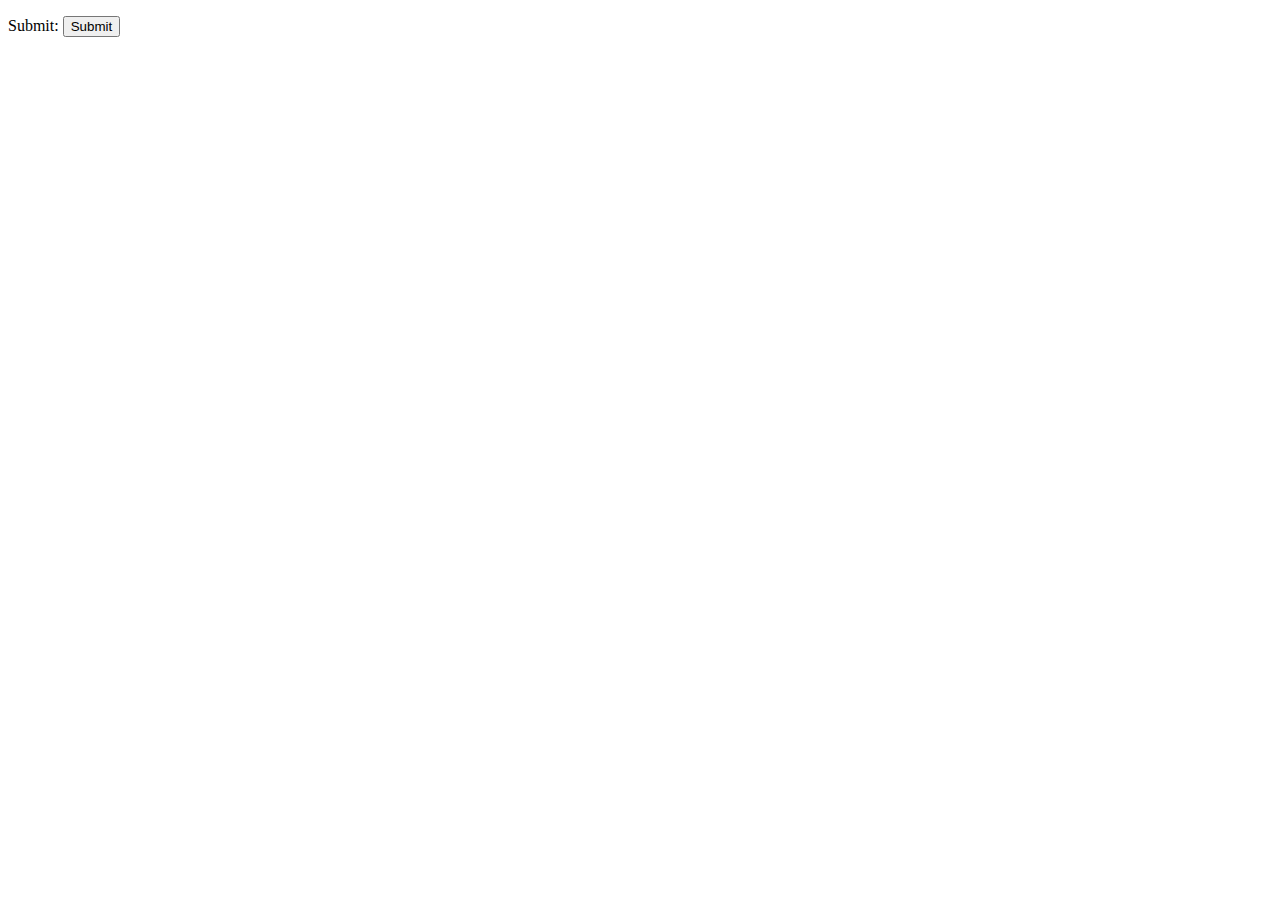
==== lists.html @ 20ed67e8 "list example" ====
<!DOCTYPE html>
<html>
  <head>
    <title>Test</title>
    <script lang="javascript">
      var gender = [
        {
        "result": "Male",
        "value": 75
      },
        {
        "result": "Female",
        "value": 25
      },
      {
        "result": "Frog",
        "value": 45
      }
    ];


      function selectGender() {
        var sum = 0;
        for (idx in gender) {
          sum = sum + gender[idx].value;
        }
        var rnd = Math.random() * sum;
        console.log(rnd);
        var current = 0;
        for (idx in gender) {
          var value = gender[idx].value;
          current = current + value;
          if (rnd < current) {
            alert(gender[idx].result);
            break;
          }
        }
      }
    </script>
  </head>
  <body>
    <form method="post" action="">
      <p>
      <label for="submit">Submit:</label>
      <input type="submit" name="submit" onclick="selectGender()"/>
      </p>
    </form>
  </body>
</html>
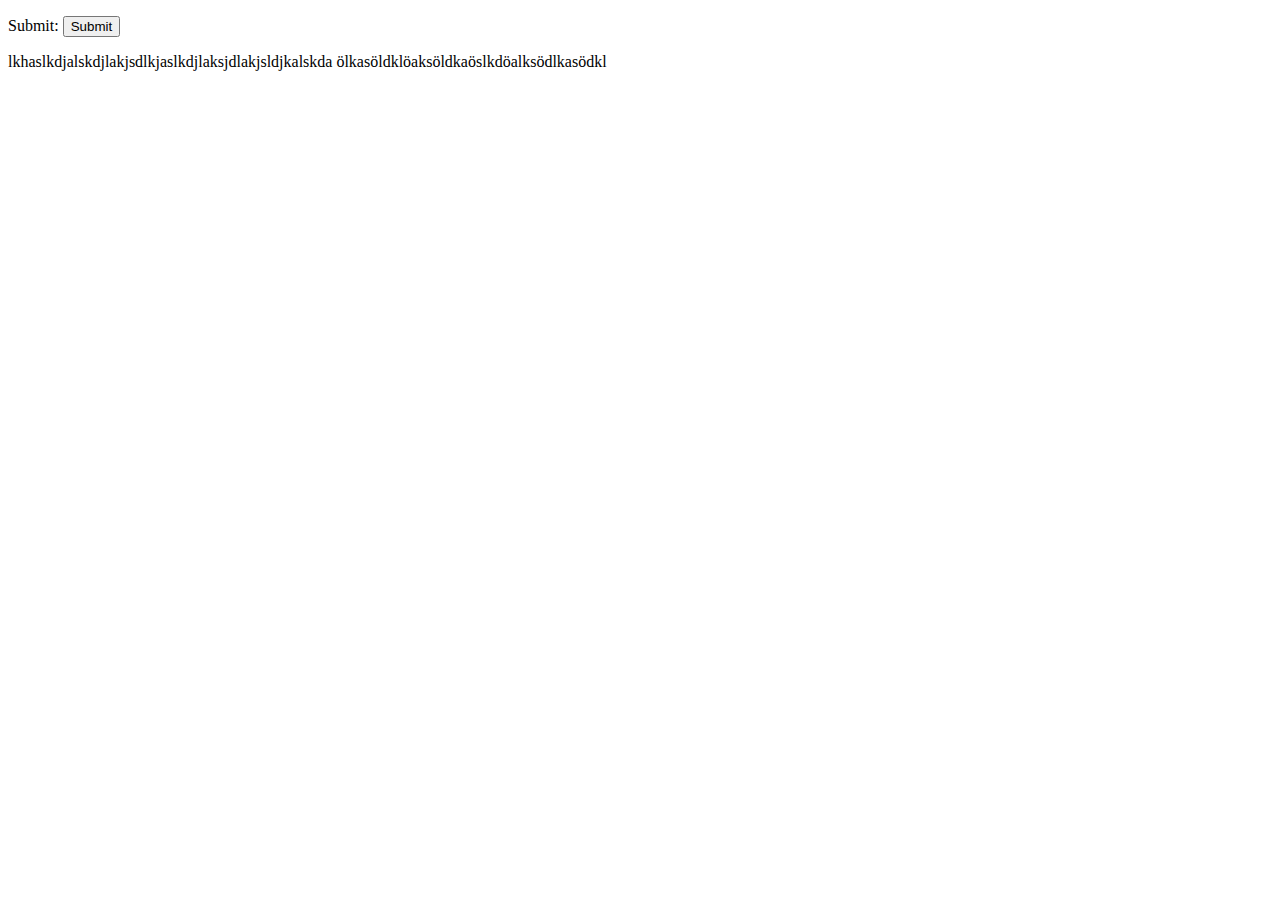
==== commit 9091fcb7: "some flashy text added" ====
--- a/lists.html
+++ b/lists.html
@@ -45,5 +45,7 @@
       <input type="submit" name="submit" onclick="selectGender()"/>
       </p>
     </form>
+    lkhaslkdjalskdjlakjsdlkjaslkdjlaksjdlakjsldjkalskda
+    ölkasöldklöaksöldkaöslkdöalksödlkasödkl
   </body>
 </html>
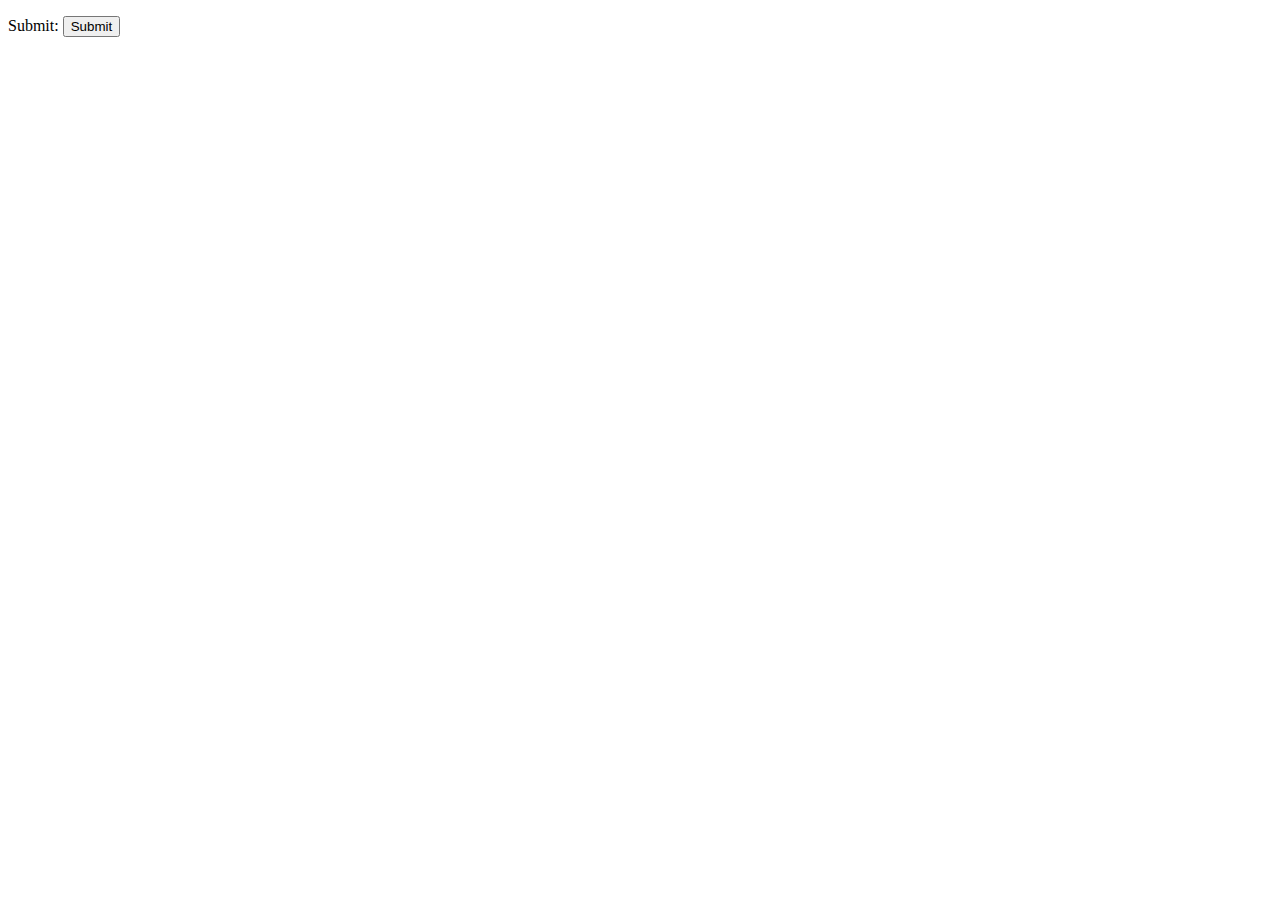
==== commit dfd5e139: "formatting changes" ====
--- a/lists.html
+++ b/lists.html
@@ -5,19 +5,21 @@
     <script lang="javascript">
       var gender = [
         {
-        "result": "Male",
-        "value": 75
-      },
+          "result": "Male",
+          "link": "another.list",
+          "value": 75
+        },
         {
-        "result": "Female",
-        "value": 25
-      },
-      {
-        "result": "Frog",
-        "value": 45
-      }
-    ];
-
+          "result": "Female",
+          "link": "athird.list",
+          "value": 25
+        },
+        {
+          "result": "Frog",
+          "link": "alist.list",
+          "value": 45
+        }
+      ];
 
       function selectGender() {
         var sum = 0;
@@ -32,6 +34,9 @@
           current = current + value;
           if (rnd < current) {
             alert(gender[idx].result);
+            if (gender[idx].link) {
+              readData(gender[idx].link);
+            }
             break;
           }
         }
@@ -45,7 +50,5 @@
       <input type="submit" name="submit" onclick="selectGender()"/>
       </p>
     </form>
-    lkhaslkdjalskdjlakjsdlkjaslkdjlaksjdlakjsldjkalskda
-    ölkasöldklöaksöldkaöslkdöalksödlkasödkl
   </body>
 </html>
